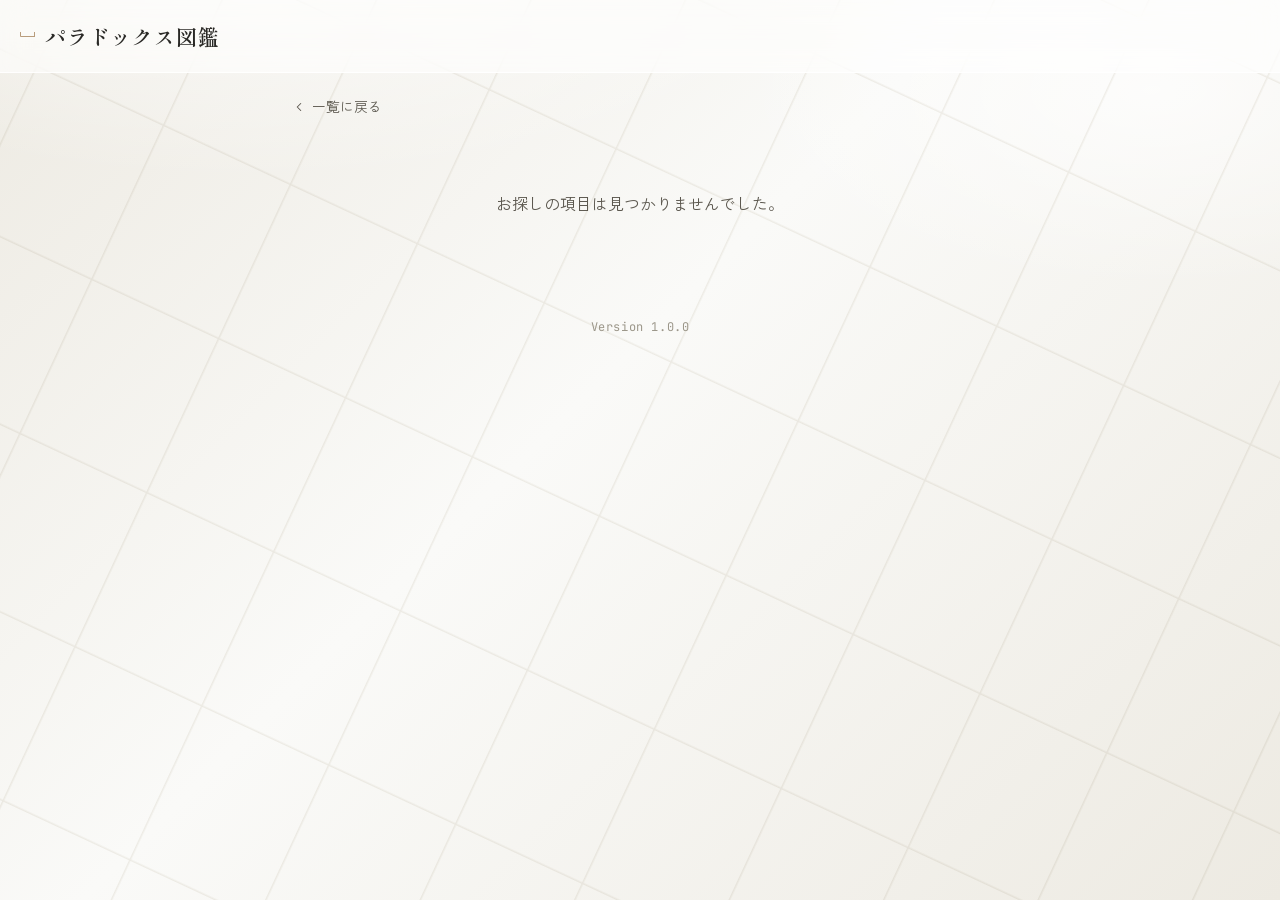
==== detail.html @ ba246fac "Rename Detail.html to detail.html" ====
<!DOCTYPE html>
<html lang="ja">
<head>
<meta charset="UTF-8">
<meta name="viewport" content="width=device-width, initial-scale=1.0">
<title>詳細 | パラドックス図鑑</title>
<link rel="stylesheet" href="style.css">
</head>
<body>
<div class="marble-bg"></div>

<header class="site-header">
  <a href="index.html" class="site-title"><span class="mark">﹈</span>パラドックス図鑑</a>
</header>

<main class="wrap">
  <a href="index.html" class="detail-back">
    <svg viewBox="0 0 24 24" fill="none" stroke-width="1.8" stroke-linecap="round" stroke-linejoin="round"><path d="M15 18l-6-6 6-6"/></svg>
    一覧に戻る
  </a>

  <div id="detailContent"></div>

  <footer class="site-footer">Version 1.0.0</footer>
</main>

<script src="script.js"></script>
</body>
</html>
---- style.css ----
/* =========================================================
   パラドックス図鑑 - style.css
   デザイントークン
   ---------------------------------------------------------
   Color:
     --ink        #2A2926  本文・見出し色（温かみのある墨色）
     --base       #FAFAF8  ベースの白
     --marble-a   #EDEAE2  大理石の地色
     --marble-b   #DAD5C9  大理石の脈（濃）
     --line       #C8C3B6  罫線・区切り線
     --brass      #A6835A  アクセント（真鍮色。使用は最小限）
     --glass      rgba(255,255,255,0.55)  ガラス面
   Type:
     Display: "Shippori Mincho"  上品な明朝体（見出し用）
     Body:    "Zen Kaku Gothic New"  可読性重視のゴシック体
     Mono:    "JetBrains Mono"  ID・バージョン表記など
   ========================================================= */

@import url('https://fonts.googleapis.com/css2?family=Shippori+Mincho:wght@400;500;600;700&family=Zen+Kaku+Gothic+New:wght@300;400;500;700&family=JetBrains+Mono:wght@400;500&display=swap');

:root {
  --ink: #2A2926;
  --ink-soft: #5C584F;
  --base: #FAFAF8;
  --marble-a: #EDEAE2;
  --marble-b: #DAD5C9;
  --line: #D6D1C4;
  --brass: #A6835A;
  --brass-soft: #C9AD82;
  --glass: rgba(255, 255, 255, 0.58);
  --glass-strong: rgba(255, 255, 255, 0.78);
  --glass-border: rgba(255, 255, 255, 0.85);
  --shadow: 0 8px 30px rgba(42, 41, 38, 0.08);
  --shadow-lift: 0 16px 45px rgba(42, 41, 38, 0.12);
  --radius: 18px;
  --radius-sm: 12px;
  --font-display: "Shippori Mincho", serif;
  --font-body: "Zen Kaku Gothic New", "Hiragino Sans", sans-serif;
  --font-mono: "JetBrains Mono", monospace;
}

* { box-sizing: border-box; }

html { scroll-behavior: smooth; }

body {
  margin: 0;
  font-family: var(--font-body);
  color: var(--ink);
  background-color: var(--base);
  -webkit-font-smoothing: antialiased;
  line-height: 1.75;
  min-height: 100vh;
}

/* ---------- 大理石背景 ---------- */
.marble-bg {
  position: fixed;
  inset: 0;
  z-index: -1;
  background:
    radial-gradient(ellipse 80% 50% at 20% -10%, rgba(255,255,255,0.9), transparent 60%),
    radial-gradient(ellipse 60% 40% at 90% 10%, rgba(255,255,255,0.7), transparent 55%),
    linear-gradient(135deg, var(--marble-a) 0%, var(--base) 45%, var(--marble-a) 100%);
}
.marble-bg::before {
  content: "";
  position: absolute;
  inset: 0;
  opacity: 0.35;
  background-image:
    repeating-linear-gradient(115deg, transparent 0 60px, var(--marble-b) 61px, transparent 63px 140px),
    repeating-linear-gradient(25deg, transparent 0 90px, var(--marble-b) 91px, transparent 93px 170px);
  mix-blend-mode: multiply;
}

/* ---------- 共通レイアウト ---------- */
.wrap {
  max-width: 760px;
  margin: 0 auto;
  padding: 0 20px 80px;
}

a { color: inherit; text-decoration: none; }

.hairline {
  border: none;
  border-top: 1px solid var(--line);
  margin: 28px 0;
}

/* ---------- ヘッダー ---------- */
.site-header {
  position: sticky;
  top: 0;
  z-index: 20;
  display: flex;
  align-items: center;
  justify-content: space-between;
  padding: 18px 20px;
  backdrop-filter: blur(14px) saturate(140%);
  -webkit-backdrop-filter: blur(14px) saturate(140%);
  background: var(--glass);
  border-bottom: 1px solid var(--glass-border);
}

.site-title {
  font-family: var(--font-display);
  font-size: 1.3rem;
  font-weight: 600;
  letter-spacing: 0.04em;
  display: flex;
  align-items: baseline;
  gap: 8px;
}
.site-title .mark { color: var(--brass); font-size: 1rem; }

.header-actions { display: flex; align-items: center; gap: 14px; }

.icon-btn {
  position: relative;
  width: 38px;
  height: 38px;
  display: flex;
  align-items: center;
  justify-content: center;
  border-radius: 50%;
  background: var(--glass-strong);
  border: 1px solid var(--glass-border);
  cursor: pointer;
  transition: transform 0.2s ease, box-shadow 0.2s ease;
}
.icon-btn:hover { transform: translateY(-1px); box-shadow: var(--shadow); }
.icon-btn svg { width: 18px; height: 18px; stroke: var(--ink); }

.badge-dot {
  position: absolute;
  top: 6px;
  right: 6px;
  width: 7px;
  height: 7px;
  border-radius: 50%;
  background: var(--brass);
  box-shadow: 0 0 0 2px var(--glass-strong);
}

/* ---------- お知らせパネル ---------- */
.notif-panel {
  position: absolute;
  right: 20px;
  top: 66px;
  width: min(320px, 82vw);
  background: var(--glass-strong);
  backdrop-filter: blur(16px);
  border: 1px solid var(--glass-border);
  border-radius: var(--radius);
  box-shadow: var(--shadow-lift);
  padding: 18px;
  display: none;
  z-index: 30;
}
.notif-panel.open { display: block; animation: fade-drop 0.22s ease; }
.notif-panel h3 {
  margin: 0 0 12px;
  font-family: var(--font-display);
  font-size: 1rem;
  letter-spacing: 0.03em;
}
.notif-item {
  padding: 10px 0;
  border-top: 1px solid var(--line);
  font-size: 0.86rem;
  color: var(--ink-soft);
}
.notif-item:first-of-type { border-top: none; }
.notif-item .date { font-family: var(--font-mono); font-size: 0.72rem; color: var(--brass); display: block; margin-bottom: 3px; }

@keyframes fade-drop {
  from { opacity: 0; transform: translateY(-6px); }
  to { opacity: 1; transform: translateY(0); }
}

/* ---------- Hero ---------- */
.hero {
  text-align: center;
  padding: 56px 20px 20px;
}
.hero-eyebrow {
  font-family: var(--font-mono);
  font-size: 0.72rem;
  letter-spacing: 0.22em;
  color: var(--brass);
  text-transform: uppercase;
}
.hero h1 {
  font-family: var(--font-display);
  font-size: clamp(2.1rem, 6vw, 2.9rem);
  font-weight: 600;
  margin: 10px 0 14px;
  letter-spacing: 0.02em;
}
.hero p {
  color: var(--ink-soft);
  font-size: 0.98rem;
  max-width: 40ch;
  margin: 0 auto;
}

/* ---------- 検索バー ---------- */
.search-area { padding: 26px 0 10px; }
.search-box {
  display: flex;
  align-items: center;
  gap: 10px;
  background: var(--glass-strong);
  border: 1px solid var(--glass-border);
  border-radius: 999px;
  padding: 14px 20px;
  box-shadow: var(--shadow);
  transition: box-shadow 0.2s ease, border-color 0.2s ease;
}
.search-box:focus-within {
  box-shadow: var(--shadow-lift);
  border-color: var(--brass-soft);
}
.search-box svg { width: 18px; height: 18px; stroke: var(--ink-soft); flex-shrink: 0; }
.search-box input {
  border: none;
  outline: none;
  background: none;
  font-family: var(--font-body);
  font-size: 0.98rem;
  width: 100%;
  color: var(--ink);
}
.search-box input::placeholder { color: #9C978A; }

.search-mode-hint {
  font-size: 0.76rem;
  color: var(--ink-soft);
  text-align: center;
  margin-top: 10px;
  letter-spacing: 0.02em;
}
.search-mode-hint b { color: var(--brass); font-weight: 500; }

/* ---------- AI検索結果 ---------- */
.ai-results {
  margin-top: 18px;
  display: none;
}
.ai-results.open { display: block; animation: fade-drop 0.25s ease; }
.ai-results-title {
  font-family: var(--font-display);
  font-size: 1rem;
  margin-bottom: 12px;
  color: var(--ink-soft);
}
.ai-candidate {
  display: flex;
  align-items: center;
  justify-content: space-between;
  gap: 14px;
  background: var(--glass);
  border: 1px solid var(--glass-border);
  border-radius: var(--radius-sm);
  padding: 14px 18px;
  margin-bottom: 10px;
  cursor: pointer;
  transition: transform 0.15s ease, box-shadow 0.15s ease;
}
.ai-candidate:hover { transform: translateX(3px); box-shadow: var(--shadow); }
.ai-rank { font-family: var(--font-mono); font-size: 0.78rem; color: var(--brass); width: 18px; }
.ai-candidate .name { font-weight: 500; flex: 1; }
.ai-candidate .cat-chip { font-size: 0.72rem; color: var(--ink-soft); }
.ai-confidence {
  font-family: var(--font-mono);
  font-size: 0.82rem;
  color: var(--brass);
  min-width: 42px;
  text-align: right;
}
.ai-empty {
  text-align: center;
  padding: 30px 10px;
  color: var(--ink-soft);
  font-size: 0.9rem;
}
.ai-empty .sub { font-size: 0.8rem; margin-top: 8px; color: #9C978A; }

/* ---------- 分類アコーディオン ---------- */
.category-section { margin-top: 34px; }
.section-label {
  font-family: var(--font-mono);
  font-size: 0.72rem;
  letter-spacing: 0.18em;
  color: var(--ink-soft);
  text-transform: uppercase;
  margin-bottom: 14px;
}

.cat-group { margin-bottom: 10px; }
.cat-toggle {
  width: 100%;
  display: flex;
  align-items: center;
  gap: 10px;
  background: var(--glass);
  border: 1px solid var(--glass-border);
  border-radius: var(--radius-sm);
  padding: 15px 18px;
  cursor: pointer;
  font-family: var(--font-display);
  font-size: 1.05rem;
  color: var(--ink);
  transition: box-shadow 0.2s ease;
}
.cat-toggle:hover { box-shadow: var(--shadow); }
.cat-toggle .chevron {
  width: 12px; height: 12px;
  border-right: 2px solid var(--brass);
  border-bottom: 2px solid var(--brass);
  transform: rotate(-45deg);
  transition: transform 0.25s ease;
  flex-shrink: 0;
}
.cat-group.open .cat-toggle .chevron { transform: rotate(45deg); }
.cat-toggle .count { margin-left: auto; font-family: var(--font-mono); font-size: 0.78rem; color: var(--ink-soft); }

.subcat-list {
  display: none;
  flex-wrap: wrap;
  gap: 8px;
  padding: 14px 6px 6px;
}
.cat-group.open .subcat-list { display: flex; }
.subcat-pill {
  font-size: 0.82rem;
  padding: 7px 14px;
  border-radius: 999px;
  border: 1px solid var(--line);
  background: rgba(255,255,255,0.4);
  cursor: pointer;
  color: var(--ink-soft);
  transition: all 0.15s ease;
}
.subcat-pill:hover, .subcat-pill.active {
  background: var(--brass);
  border-color: var(--brass);
  color: #fff;
}

/* ---------- 一覧リスト ---------- */
.list-section { margin-top: 30px; }
.list-header {
  display: flex;
  align-items: center;
  justify-content: space-between;
  margin-bottom: 14px;
}
.list-header .filter-tag {
  font-family: var(--font-mono);
  font-size: 0.76rem;
  color: var(--brass);
  cursor: pointer;
}
.entry-count { font-size: 0.8rem; color: var(--ink-soft); }

.entry-card {
  display: block;
  background: var(--glass);
  border: 1px solid var(--glass-border);
  border-radius: var(--radius-sm);
  padding: 18px 20px;
  margin-bottom: 12px;
  transition: transform 0.18s ease, box-shadow 0.18s ease;
}
.entry-card:hover { transform: translateY(-2px); box-shadow: var(--shadow-lift); }
.entry-card .top-row {
  display: flex;
  align-items: baseline;
  gap: 10px;
  margin-bottom: 6px;
}
.entry-card .type-mark {
  font-family: var(--font-mono);
  font-size: 0.68rem;
  padding: 2px 8px;
  border-radius: 999px;
  border: 1px solid var(--line);
  color: var(--ink-soft);
}
.entry-card .name {
  font-family: var(--font-display);
  font-size: 1.12rem;
  font-weight: 600;
}
.entry-card .en-name {
  font-size: 0.74rem;
  color: #9C978A;
  font-style: italic;
}
.entry-card .summary { font-size: 0.88rem; color: var(--ink-soft); }
.entry-card .tags { margin-top: 10px; display: flex; gap: 6px; flex-wrap: wrap; }
.entry-card .tag {
  font-size: 0.72rem;
  color: var(--brass);
  background: rgba(166,131,90,0.08);
  padding: 3px 10px;
  border-radius: 999px;
}

/* ---------- みんなのパラドックス ---------- */
.community-cta {
  margin-top: 40px;
  text-align: center;
  padding: 30px 20px;
  border: 1px dashed var(--line);
  border-radius: var(--radius);
  background: rgba(255,255,255,0.3);
}
.community-cta button {
  font-family: var(--font-body);
  font-size: 0.92rem;
  color: var(--ink);
  background: var(--glass-strong);
  border: 1px solid var(--glass-border);
  padding: 12px 26px;
  border-radius: 999px;
  cursor: pointer;
  box-shadow: var(--shadow);
  transition: transform 0.15s ease;
}
.community-cta button:hover { transform: translateY(-2px); }
.community-cta .cta-note { font-size: 0.78rem; color: var(--ink-soft); margin-top: 10px; min-height: 1.2em; }

/* ---------- フッター ---------- */
.site-footer {
  text-align: center;
  padding: 40px 20px 10px;
  color: #9C978A;
  font-family: var(--font-mono);
  font-size: 0.75rem;
  letter-spacing: 0.05em;
}

/* ---------- 詳細ページ ---------- */
.detail-back {
  display: inline-flex;
  align-items: center;
  gap: 6px;
  font-size: 0.85rem;
  color: var(--ink-soft);
  margin: 22px 0 10px;
}
.detail-back svg { width: 14px; height: 14px; stroke: var(--ink-soft); }

.detail-card {
  background: var(--glass);
  border: 1px solid var(--glass-border);
  border-radius: var(--radius);
  padding: clamp(22px, 5vw, 40px);
  box-shadow: var(--shadow);
}
.detail-id {
  font-family: var(--font-mono);
  font-size: 0.75rem;
  color: var(--brass);
  letter-spacing: 0.05em;
}
.detail-title {
  font-family: var(--font-display);
  font-size: clamp(1.6rem, 5vw, 2.1rem);
  font-weight: 600;
  margin: 8px 0 4px;
}
.detail-en {
  font-style: italic;
  color: #9C978A;
  font-size: 0.92rem;
  margin-bottom: 16px;
}
.detail-meta {
  display: flex;
  flex-wrap: wrap;
  gap: 8px;
  margin-bottom: 8px;
}
.detail-meta .type-mark {
  font-family: var(--font-mono);
  font-size: 0.7rem;
  padding: 3px 10px;
  border-radius: 999px;
  border: 1px solid var(--line);
  color: var(--ink-soft);
}
.detail-meta .tag {
  font-size: 0.74rem;
  color: var(--brass);
  background: rgba(166,131,90,0.08);
  padding: 3px 10px;
  border-radius: 999px;
}

.detail-summary {
  font-size: 1.02rem;
  color: var(--ink);
  margin: 22px 0;
  padding: 16px 20px;
  border-left: 3px solid var(--brass);
  background: rgba(255,255,255,0.35);
  border-radius: 0 var(--radius-sm) var(--radius-sm) 0;
}

.detail-block { margin: 26px 0; }
.detail-block h2 {
  font-family: var(--font-display);
  font-size: 1.05rem;
  margin-bottom: 10px;
  color: var(--ink);
}
.detail-block p { color: var(--ink-soft); white-space: pre-line; }

.related-list { display: flex; flex-direction: column; gap: 8px; }
.related-item {
  display: flex;
  align-items: center;
  justify-content: space-between;
  padding: 12px 16px;
  border: 1px solid var(--line);
  border-radius: var(--radius-sm);
  font-size: 0.92rem;
  transition: background 0.15s ease;
}
.related-item:hover { background: rgba(166,131,90,0.06); }

.not-found {
  text-align: center;
  padding: 60px 20px;
  color: var(--ink-soft);
}

/* ---------- レスポンシブ ---------- */
@media (min-width: 720px) {
  .wrap { padding: 0 32px 100px; }
  .hero { padding-top: 72px; }
}

/* ---------- アクセシビリティ: focus ---------- */
a:focus-visible, button:focus-visible, input:focus-visible, .entry-card:focus-visible {
  outline: 2px solid var(--brass);
  outline-offset: 2px;
}

@media (prefers-reduced-motion: reduce) {
  * { animation: none !important; transition: none !important; }
}
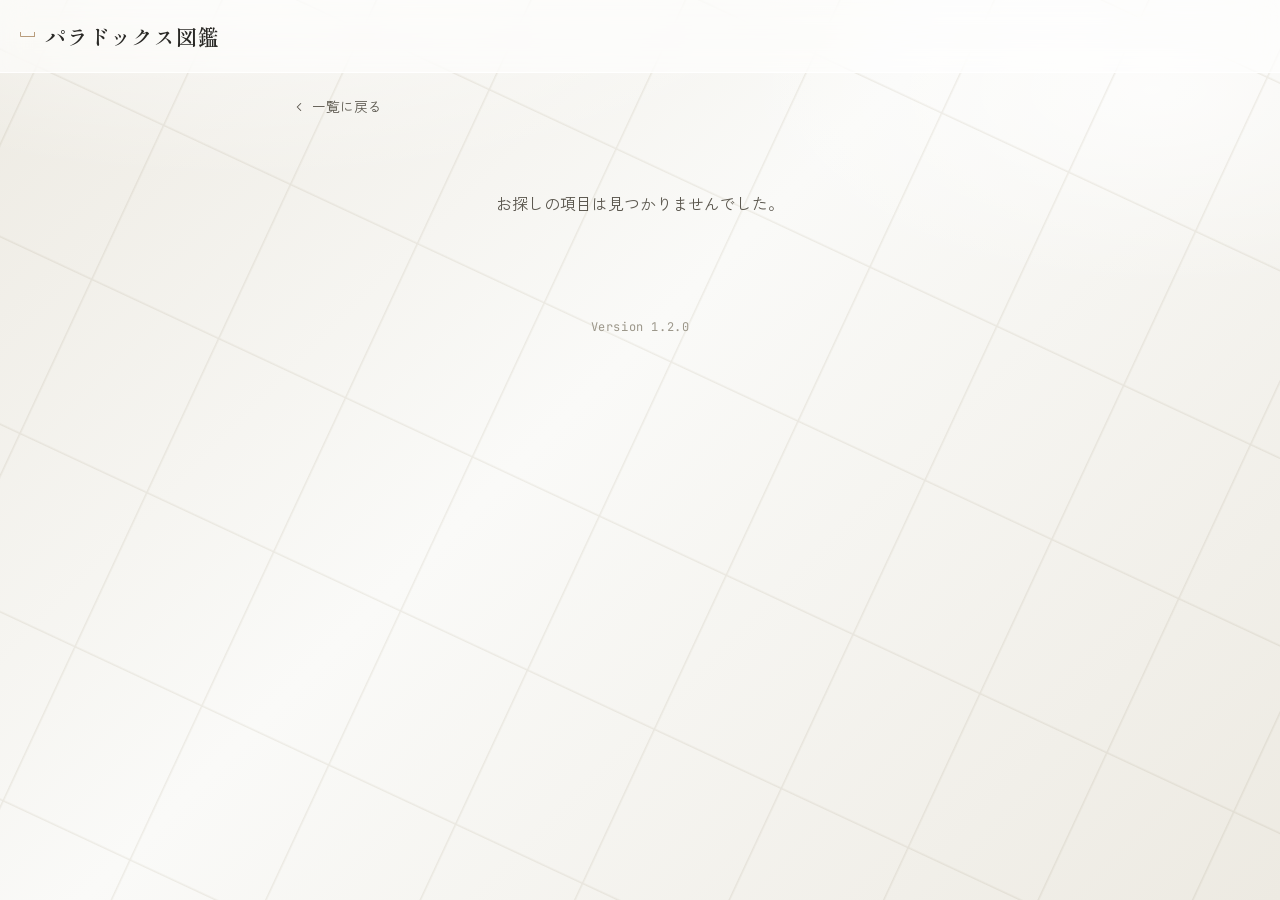
==== commit f865d983: "Update footer version to 1.2.0" ====
--- a/detail.html
+++ b/detail.html
@@ -21,7 +21,7 @@
 
   <div id="detailContent"></div>
 
-  <footer class="site-footer">Version 1.0.0</footer>
+  <footer class="site-footer">Version 1.2.0</footer>
 </main>
 
 <script src="script.js"></script>
--- a/style.css
+++ b/style.css
@@ -410,6 +410,22 @@
   border-radius: 999px;
 }
 
+.load-more-btn {
+  display: block;
+  width: 100%;
+  margin-top: 6px;
+  padding: 13px;
+  font-family: var(--font-body);
+  font-size: 0.86rem;
+  color: var(--brass);
+  background: rgba(255,255,255,0.4);
+  border: 1px dashed var(--line);
+  border-radius: var(--radius-sm);
+  cursor: pointer;
+  transition: background 0.15s ease, border-color 0.15s ease;
+}
+.load-more-btn:hover { background: rgba(166,131,90,0.08); border-color: var(--brass-soft); }
+
 /* ---------- みんなのパラドックス ---------- */
 .community-cta {
   margin-top: 40px;
